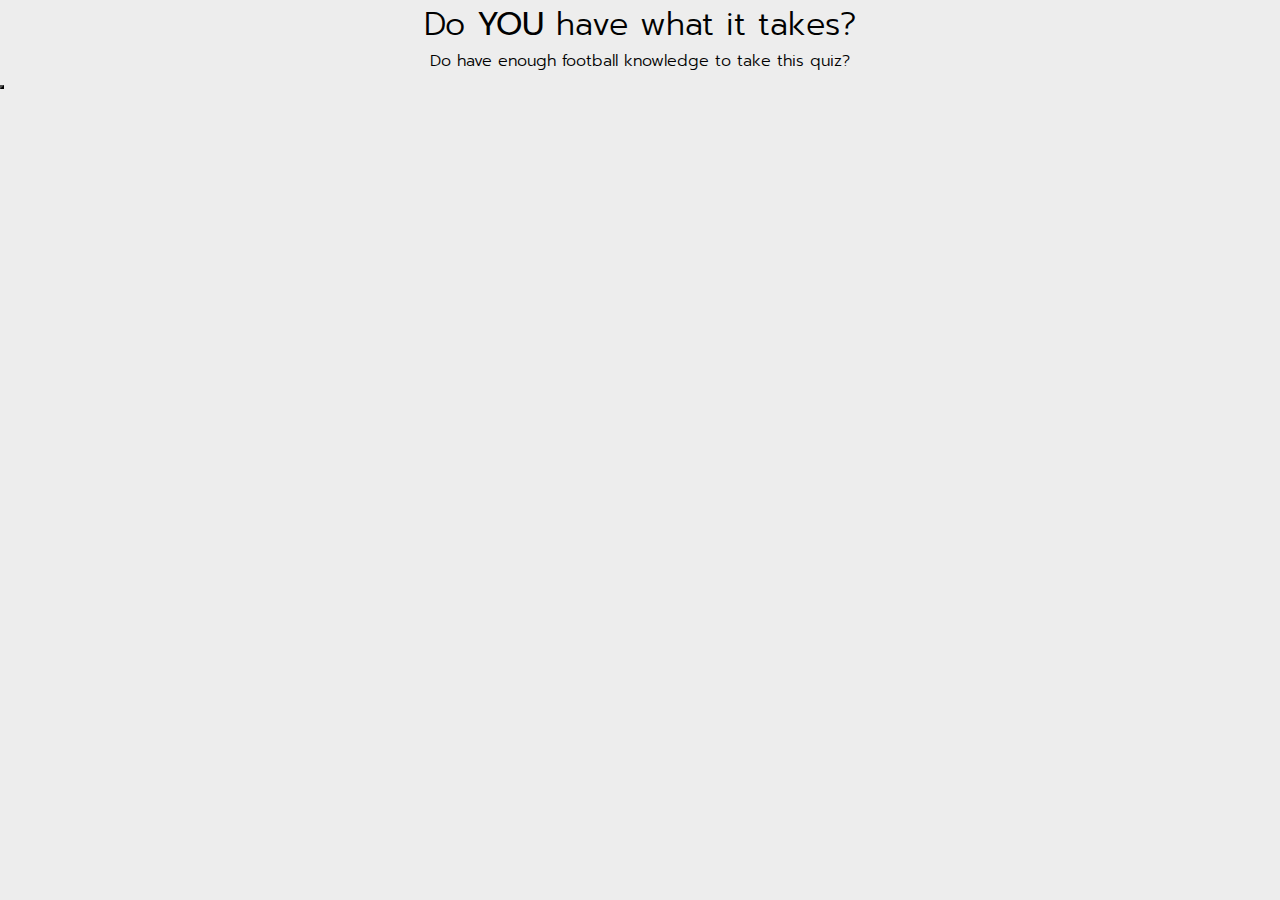
==== quiz/index.html @ 9bce8c08 "consts + questions" ====
<!DOCTYPE html>
<html lang="en">
  <head>
    <link rel="stylesheet" type="text/css" href="style.css" />
    <script src="script.js" defer></script>
    <link rel="preconnect" href="https://fonts.googleapis.com">
<link rel="preconnect" href="https://fonts.gstatic.com" crossorigin>
<link href="https://fonts.googleapis.com/css2?family=Prompt:ital,wght@0,100;0,200;0,300;0,400;0,500;0,600;0,700;0,800;0,900;1,100;1,200;1,300;1,400;1,500;1,600;1,700;1,800;1,900&display=swap" rel="stylesheet">
    <meta charset="UTF-8" />
    <meta name="viewport" content="width=device-width, initial-scale=1.0" />
    <title>QuizTime</title>
    <h1 id="h1Elem">Do <b>YOU</b> have what it takes?</h1>
    <p id="pElem">Do have enough football knowledge to take this quiz?</p>
    <div id="questionsContainer">
        <!-- <div id=""></div> -->

        <button class="start-quiz"></button>

    </div>
  </head>
  <body></body>
</html>
---- quiz/style.css ----
* {
    margin: 0;
    padding: 0;
    background-color: #ededed;
}

#h1Elem{
    font-size: 2rem;
    font-family: "Prompt", sans-serif;
    font-weight: 300;
    font-style: normal;
    text-align: center;
}

#pElem{
    text-align: center;
    font-family: "Prompt", sans-serif;
    font-weight: 300;
    font-style: normal;
}
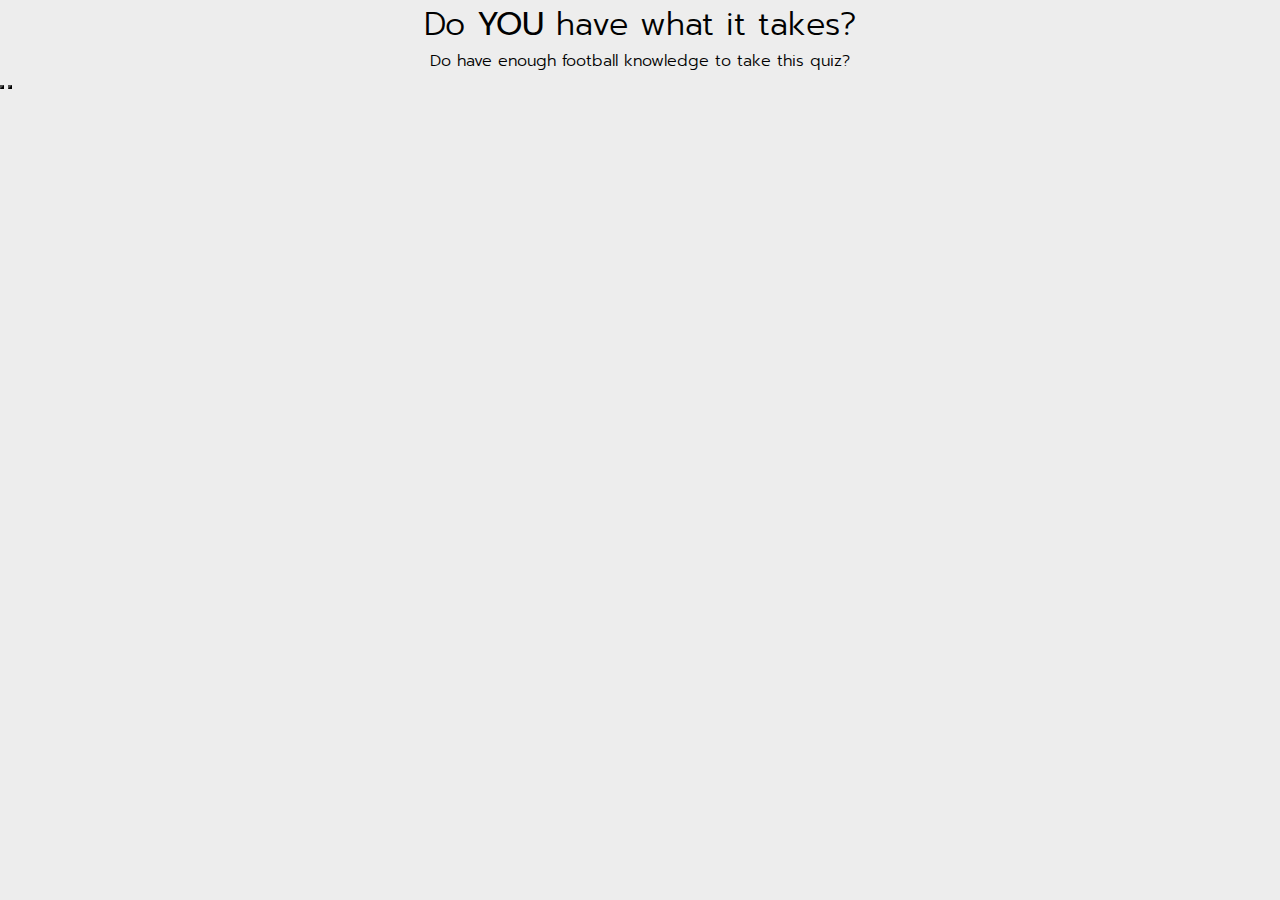
==== commit 4b04c3a3: "btn" ====
--- a/quiz/index.html
+++ b/quiz/index.html
@@ -15,6 +15,7 @@
         <!-- <div id=""></div> -->
 
         <button class="start-quiz"></button>
+        <button class="start-quiz"></button>
 
     </div>
   </head>
--- a/quiz/style.css
+++ b/quiz/style.css
@@ -2,6 +2,7 @@
     margin: 0;
     padding: 0;
     background-color: #ededed;
+    color: black;
 }
 
 #h1Elem{
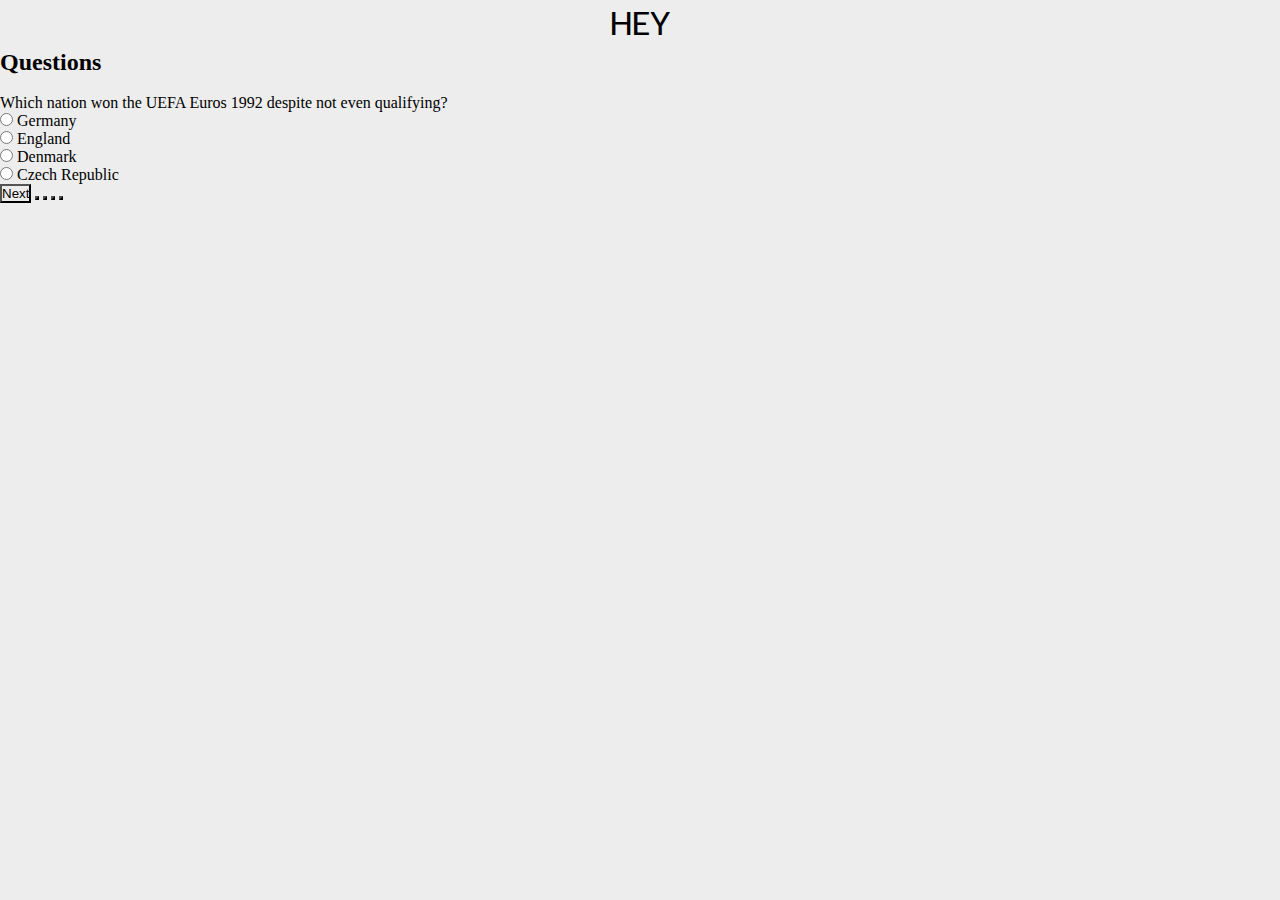
==== commit 54c90dab: "uppdaterat" ====
--- a/quiz/index.html
+++ b/quiz/index.html
@@ -9,13 +9,35 @@
     <meta charset="UTF-8" />
     <meta name="viewport" content="width=device-width, initial-scale=1.0" />
     <title>QuizTime</title>
-    <h1 id="h1Elem">Do <b>YOU</b> have what it takes?</h1>
-    <p id="pElem">Do have enough football knowledge to take this quiz?</p>
-    <div id="questionsContainer">
-        <!-- <div id=""></div> -->
+    <h1 id="h1Elem"> <b>HEY</b></h1>
+    <h2> Questions</h2>
+    <p id="pElem"></p>
+    <div id="quizContainer"></div>
+    <div id="questionsContainer"> </div>
+    <br>
+    <div>
+      <div>
+        <p>Which nation won the UEFA Euros 1992 despite not even qualifying?</p>
+        <input type="radio" id="ques1-option1" name="ques1" value="Germany" />
+          <label for="ques1-option1">Germany</label><br>
+        <input type="radio" id="ques1-option2" name="ques1" value="England" />
+          <label for="ques1-option2">England</label><br>
+        <input type="radio" id="ques1-option3" name="ques1" value="Denmark" />
+          <label for="ques1-option3">Denmark</label><br>
+        <input type="radio" id="ques1-option4" name="ques1" value="Czech Republic" />
+          <label for="ques1-option4">Czech Republic</label>
+    </div>
+    
 
-        <button class="start-quiz"></button>
-        <button class="start-quiz"></button>
+    </div>
+      <button id="nextBtn">Next</button>
+        
+
+        <!-- <button class="start-quiz"></button> -->
+        <button class="quiz-que1"></button>
+        <button class="quiz-que2"></button>
+        <button class="quiz-que3"></button>
+        <button class="quiz-que4"></button>
 
     </div>
   </head>
--- a/quiz/style.css
+++ b/quiz/style.css
@@ -18,4 +18,11 @@
     font-family: "Prompt", sans-serif;
     font-weight: 300;
     font-style: normal;
+}
+
+#questionsContainer{
+    gap: 10px;
+    display: flex;
+    justify-content: center;
+    align-items: center;
 }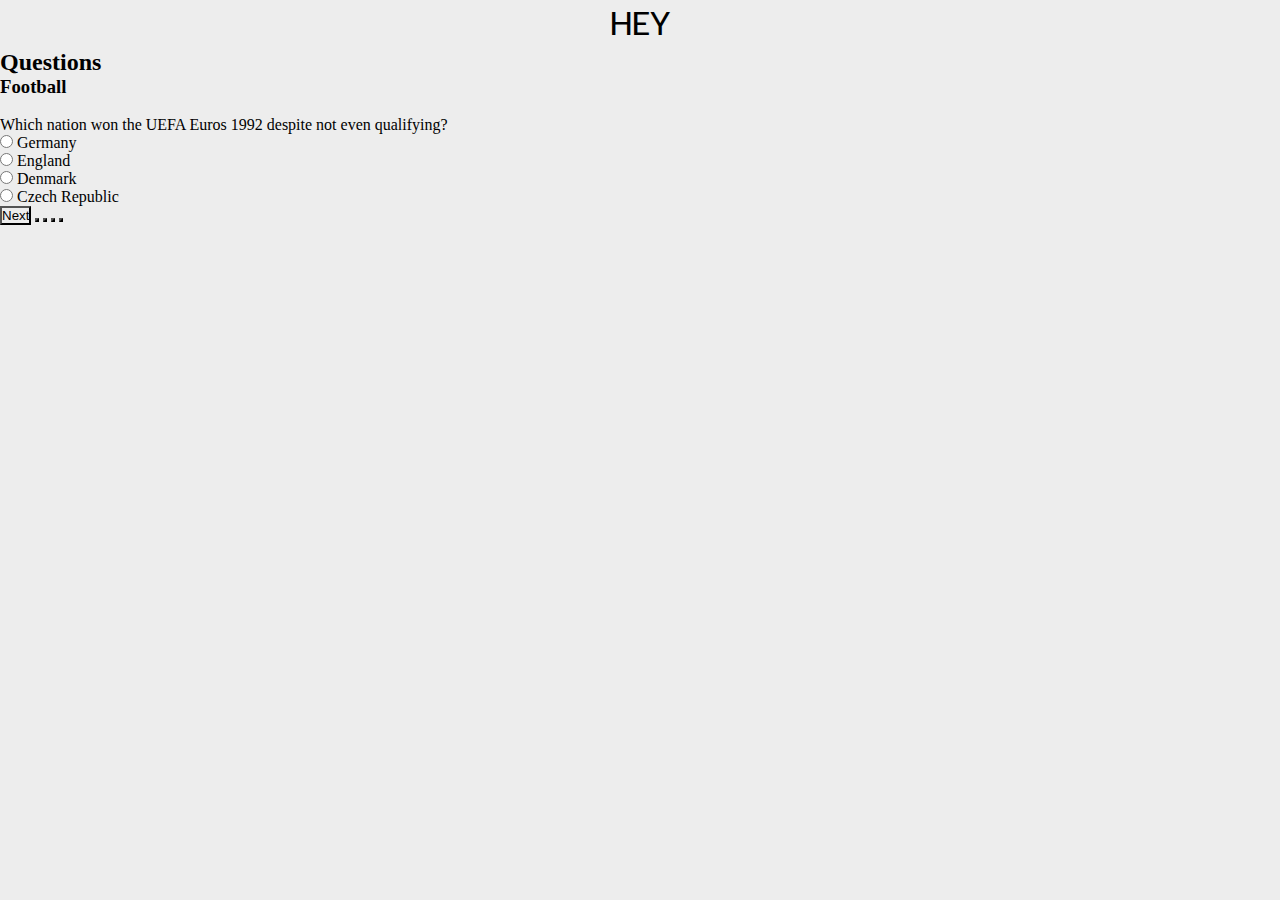
==== commit 89a259b1: "added a h3" ====
--- a/quiz/index.html
+++ b/quiz/index.html
@@ -11,6 +11,7 @@
     <title>QuizTime</title>
     <h1 id="h1Elem"> <b>HEY</b></h1>
     <h2> Questions</h2>
+    <h3>Football</h3>
     <p id="pElem"></p>
     <div id="quizContainer"></div>
     <div id="questionsContainer"> </div>
--- a/quiz/style.css
+++ b/quiz/style.css
@@ -25,4 +25,4 @@
     display: flex;
     justify-content: center;
     align-items: center;
-}+}
